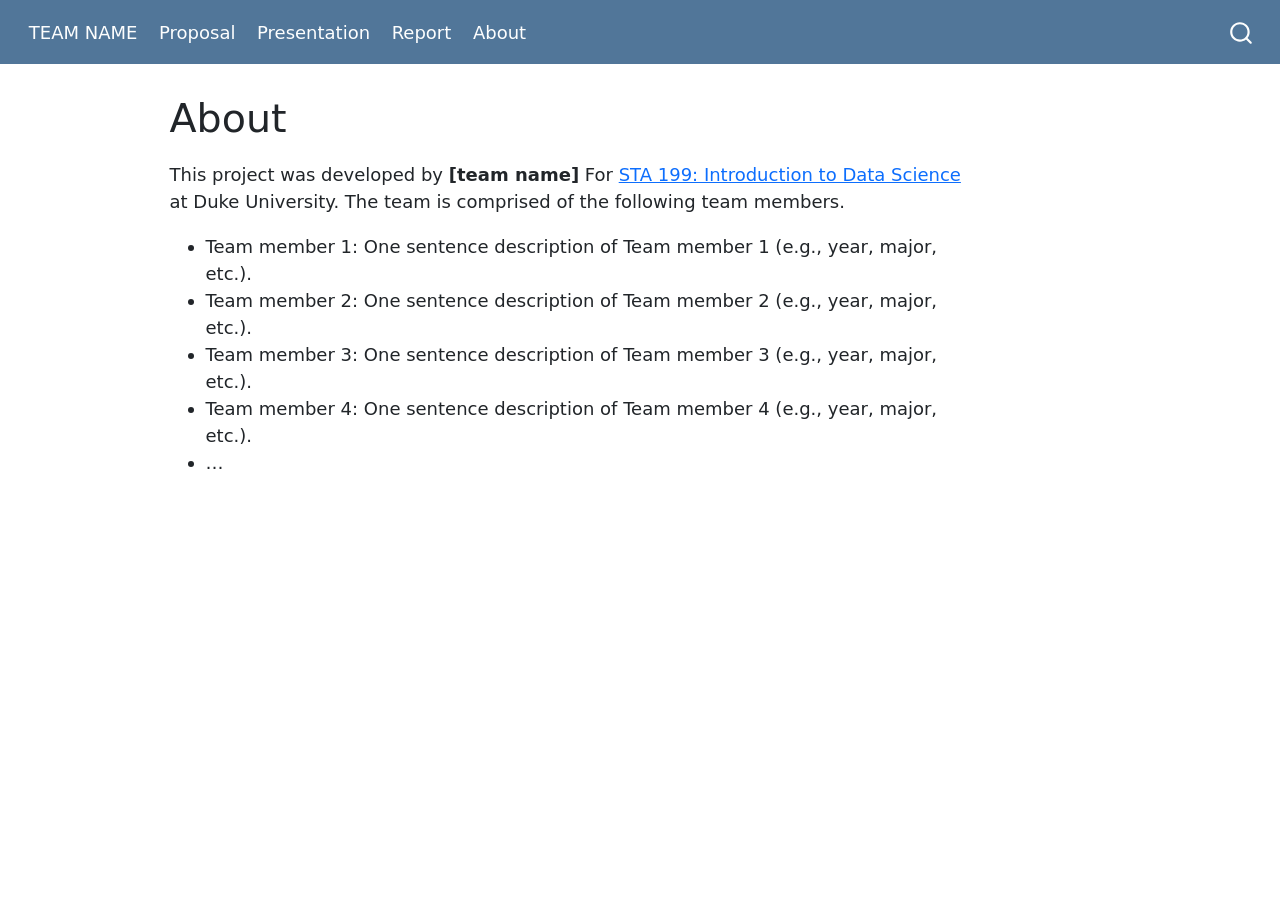
==== docs/about.html @ 8c603a75 "Initial commit" ====
<!DOCTYPE html>
<html xmlns="http://www.w3.org/1999/xhtml" lang="en" xml:lang="en"><head>

<meta charset="utf-8">
<meta name="generator" content="quarto-1.0.36">

<meta name="viewport" content="width=device-width, initial-scale=1.0, user-scalable=yes">


<title>About</title>
<style>
code{white-space: pre-wrap;}
span.smallcaps{font-variant: small-caps;}
span.underline{text-decoration: underline;}
div.column{display: inline-block; vertical-align: top; width: 50%;}
div.hanging-indent{margin-left: 1.5em; text-indent: -1.5em;}
ul.task-list{list-style: none;}
</style>


<script src="site_libs/quarto-nav/quarto-nav.js"></script>
<script src="site_libs/quarto-nav/headroom.min.js"></script>
<script src="site_libs/clipboard/clipboard.min.js"></script>
<script src="site_libs/quarto-search/autocomplete.umd.js"></script>
<script src="site_libs/quarto-search/fuse.min.js"></script>
<script src="site_libs/quarto-search/quarto-search.js"></script>
<meta name="quarto:offset" content="./">
<script src="site_libs/quarto-html/quarto.js"></script>
<script src="site_libs/quarto-html/popper.min.js"></script>
<script src="site_libs/quarto-html/tippy.umd.min.js"></script>
<script src="site_libs/quarto-html/anchor.min.js"></script>
<link href="site_libs/quarto-html/tippy.css" rel="stylesheet">
<link href="site_libs/quarto-html/quarto-syntax-highlighting.css" rel="stylesheet" id="quarto-text-highlighting-styles">
<script src="site_libs/bootstrap/bootstrap.min.js"></script>
<link href="site_libs/bootstrap/bootstrap-icons.css" rel="stylesheet">
<link href="site_libs/bootstrap/bootstrap.min.css" rel="stylesheet" id="quarto-bootstrap" data-mode="light">
<script id="quarto-search-options" type="application/json">{
  "location": "navbar",
  "copy-button": false,
  "collapse-after": 3,
  "panel-placement": "end",
  "type": "overlay",
  "limit": 20,
  "language": {
    "search-no-results-text": "No results",
    "search-matching-documents-text": "matching documents",
    "search-copy-link-title": "Copy link to search",
    "search-hide-matches-text": "Hide additional matches",
    "search-more-match-text": "more match in this document",
    "search-more-matches-text": "more matches in this document",
    "search-clear-button-title": "Clear",
    "search-detached-cancel-button-title": "Cancel",
    "search-submit-button-title": "Submit"
  }
}</script>


</head>

<body class="nav-fixed">

<div id="quarto-search-results"></div>
  <header id="quarto-header" class="headroom fixed-top">
    <nav class="navbar navbar-expand-lg navbar-dark ">
      <div class="navbar-container container-fluid">
          <button class="navbar-toggler" type="button" data-bs-toggle="collapse" data-bs-target="#navbarCollapse" aria-controls="navbarCollapse" aria-expanded="false" aria-label="Toggle navigation" onclick="if (window.quartoToggleHeadroom) { window.quartoToggleHeadroom(); }">
  <span class="navbar-toggler-icon"></span>
</button>
          <div class="collapse navbar-collapse" id="navbarCollapse">
            <ul class="navbar-nav navbar-nav-scroll me-auto">
  <li class="nav-item">
    <a class="nav-link" href="./index.html">TEAM NAME</a>
  </li>  
  <li class="nav-item">
    <a class="nav-link" href="./proposal.html">Proposal</a>
  </li>  
  <li class="nav-item">
    <a class="nav-link" href="./presentation.pdf">Presentation</a>
  </li>  
  <li class="nav-item">
    <a class="nav-link" href="./report.html">Report</a>
  </li>  
  <li class="nav-item">
    <a class="nav-link active" href="./about.html" aria-current="page">About</a>
  </li>  
</ul>
              <div id="quarto-search" class="" title="Search"></div>
          </div> <!-- /navcollapse -->
      </div> <!-- /container-fluid -->
    </nav>
</header>
<!-- content -->
<div id="quarto-content" class="quarto-container page-columns page-rows-contents page-layout-article page-navbar">
<!-- sidebar -->
<!-- margin-sidebar -->
    <div id="quarto-margin-sidebar" class="sidebar margin-sidebar">
        
    </div>
<!-- main -->
<main class="content" id="quarto-document-content">

<header id="title-block-header" class="quarto-title-block default">
<div class="quarto-title">
<h1 class="title">About</h1>
</div>



<div class="quarto-title-meta">

    
    
  </div>
  

</header>

<p>This project was developed by <strong>[team name]</strong> For <a href="https://sta199-s23-2.github.io/">STA 199: Introduction to Data Science</a> at Duke University. The team is comprised of the following team members.</p>
<ul>
<li>Team member 1: One sentence description of Team member 1 (e.g., year, major, etc.).</li>
<li>Team member 2: One sentence description of Team member 2 (e.g., year, major, etc.).</li>
<li>Team member 3: One sentence description of Team member 3 (e.g., year, major, etc.).</li>
<li>Team member 4: One sentence description of Team member 4 (e.g., year, major, etc.).</li>
<li>…</li>
</ul>



</main> <!-- /main -->
<script id="quarto-html-after-body" type="application/javascript">
window.document.addEventListener("DOMContentLoaded", function (event) {
  const toggleBodyColorMode = (bsSheetEl) => {
    const mode = bsSheetEl.getAttribute("data-mode");
    const bodyEl = window.document.querySelector("body");
    if (mode === "dark") {
      bodyEl.classList.add("quarto-dark");
      bodyEl.classList.remove("quarto-light");
    } else {
      bodyEl.classList.add("quarto-light");
      bodyEl.classList.remove("quarto-dark");
    }
  }
  const toggleBodyColorPrimary = () => {
    const bsSheetEl = window.document.querySelector("link#quarto-bootstrap");
    if (bsSheetEl) {
      toggleBodyColorMode(bsSheetEl);
    }
  }
  toggleBodyColorPrimary();  
  const icon = "";
  const anchorJS = new window.AnchorJS();
  anchorJS.options = {
    placement: 'right',
    icon: icon
  };
  anchorJS.add('.anchored');
  const clipboard = new window.ClipboardJS('.code-copy-button', {
    target: function(trigger) {
      return trigger.previousElementSibling;
    }
  });
  clipboard.on('success', function(e) {
    // button target
    const button = e.trigger;
    // don't keep focus
    button.blur();
    // flash "checked"
    button.classList.add('code-copy-button-checked');
    var currentTitle = button.getAttribute("title");
    button.setAttribute("title", "Copied!");
    setTimeout(function() {
      button.setAttribute("title", currentTitle);
      button.classList.remove('code-copy-button-checked');
    }, 1000);
    // clear code selection
    e.clearSelection();
  });
  function tippyHover(el, contentFn) {
    const config = {
      allowHTML: true,
      content: contentFn,
      maxWidth: 500,
      delay: 100,
      arrow: false,
      appendTo: function(el) {
          return el.parentElement;
      },
      interactive: true,
      interactiveBorder: 10,
      theme: 'quarto',
      placement: 'bottom-start'
    };
    window.tippy(el, config); 
  }
  const noterefs = window.document.querySelectorAll('a[role="doc-noteref"]');
  for (var i=0; i<noterefs.length; i++) {
    const ref = noterefs[i];
    tippyHover(ref, function() {
      let href = ref.getAttribute('href');
      try { href = new URL(href).hash; } catch {}
      const id = href.replace(/^#\/?/, "");
      const note = window.document.getElementById(id);
      return note.innerHTML;
    });
  }
  var bibliorefs = window.document.querySelectorAll('a[role="doc-biblioref"]');
  for (var i=0; i<bibliorefs.length; i++) {
    const ref = bibliorefs[i];
    const cites = ref.parentNode.getAttribute('data-cites').split(' ');
    tippyHover(ref, function() {
      var popup = window.document.createElement('div');
      cites.forEach(function(cite) {
        var citeDiv = window.document.createElement('div');
        citeDiv.classList.add('hanging-indent');
        citeDiv.classList.add('csl-entry');
        var biblioDiv = window.document.getElementById('ref-' + cite);
        if (biblioDiv) {
          citeDiv.innerHTML = biblioDiv.innerHTML;
        }
        popup.appendChild(citeDiv);
      });
      return popup.innerHTML;
    });
  }
});
</script>
</div> <!-- /content -->



</body></html>
---- docs/site_libs/quarto-html/tippy.css ----
.tippy-box[data-animation=fade][data-state=hidden]{opacity:0}[data-tippy-root]{max-width:calc(100vw - 10px)}.tippy-box{position:relative;background-color:#333;color:#fff;border-radius:4px;font-size:14px;line-height:1.4;white-space:normal;outline:0;transition-property:transform,visibility,opacity}.tippy-box[data-placement^=top]>.tippy-arrow{bottom:0}.tippy-box[data-placement^=top]>.tippy-arrow:before{bottom:-7px;left:0;border-width:8px 8px 0;border-top-color:initial;transform-origin:center top}.tippy-box[data-placement^=bottom]>.tippy-arrow{top:0}.tippy-box[data-placement^=bottom]>.tippy-arrow:before{top:-7px;left:0;border-width:0 8px 8px;border-bottom-color:initial;transform-origin:center bottom}.tippy-box[data-placement^=left]>.tippy-arrow{right:0}.tippy-box[data-placement^=left]>.tippy-arrow:before{border-width:8px 0 8px 8px;border-left-color:initial;right:-7px;transform-origin:center left}.tippy-box[data-placement^=right]>.tippy-arrow{left:0}.tippy-box[data-placement^=right]>.tippy-arrow:before{left:-7px;border-width:8px 8px 8px 0;border-right-color:initial;transform-origin:center right}.tippy-box[data-inertia][data-state=visible]{transition-timing-function:cubic-bezier(.54,1.5,.38,1.11)}.tippy-arrow{width:16px;height:16px;color:#333}.tippy-arrow:before{content:"";position:absolute;border-color:transparent;border-style:solid}.tippy-content{position:relative;padding:5px 9px;z-index:1}
---- docs/site_libs/quarto-html/quarto-syntax-highlighting.css ----
/* quarto syntax highlight colors */
:root {
  --quarto-hl-ot-color: #003B4F;
  --quarto-hl-at-color: #657422;
  --quarto-hl-ss-color: #20794D;
  --quarto-hl-an-color: #5E5E5E;
  --quarto-hl-fu-color: #4758AB;
  --quarto-hl-st-color: #20794D;
  --quarto-hl-cf-color: #003B4F;
  --quarto-hl-op-color: #5E5E5E;
  --quarto-hl-er-color: #AD0000;
  --quarto-hl-bn-color: #AD0000;
  --quarto-hl-al-color: #AD0000;
  --quarto-hl-va-color: #111111;
  --quarto-hl-bu-color: inherit;
  --quarto-hl-ex-color: inherit;
  --quarto-hl-pp-color: #AD0000;
  --quarto-hl-in-color: #5E5E5E;
  --quarto-hl-vs-color: #20794D;
  --quarto-hl-wa-color: #5E5E5E;
  --quarto-hl-do-color: #5E5E5E;
  --quarto-hl-im-color: #00769E;
  --quarto-hl-ch-color: #20794D;
  --quarto-hl-dt-color: #AD0000;
  --quarto-hl-fl-color: #AD0000;
  --quarto-hl-co-color: #5E5E5E;
  --quarto-hl-cv-color: #5E5E5E;
  --quarto-hl-cn-color: #8f5902;
  --quarto-hl-sc-color: #5E5E5E;
  --quarto-hl-dv-color: #AD0000;
  --quarto-hl-kw-color: #003B4F;
}

/* other quarto variables */
:root {
  --quarto-font-monospace: SFMono-Regular, Menlo, Monaco, Consolas, "Liberation Mono", "Courier New", monospace;
}

pre > code.sourceCode > span {
  color: #003B4F;
}

code span {
  color: #003B4F;
}

code.sourceCode > span {
  color: #003B4F;
}

div.sourceCode,
div.sourceCode pre.sourceCode {
  color: #003B4F;
}

code span.ot {
  color: #003B4F;
}

code span.at {
  color: #657422;
}

code span.ss {
  color: #20794D;
}

code span.an {
  color: #5E5E5E;
}

code span.fu {
  color: #4758AB;
}

code span.st {
  color: #20794D;
}

code span.cf {
  color: #003B4F;
}

code span.op {
  color: #5E5E5E;
}

code span.er {
  color: #AD0000;
}

code span.bn {
  color: #AD0000;
}

code span.al {
  color: #AD0000;
}

code span.va {
  color: #111111;
}

code span.pp {
  color: #AD0000;
}

code span.in {
  color: #5E5E5E;
}

code span.vs {
  color: #20794D;
}

code span.wa {
  color: #5E5E5E;
  font-style: italic;
}

code span.do {
  color: #5E5E5E;
  font-style: italic;
}

code span.im {
  color: #00769E;
}

code span.ch {
  color: #20794D;
}

code span.dt {
  color: #AD0000;
}

code span.fl {
  color: #AD0000;
}

code span.co {
  color: #5E5E5E;
}

code span.cv {
  color: #5E5E5E;
  font-style: italic;
}

code span.cn {
  color: #8f5902;
}

code span.sc {
  color: #5E5E5E;
}

code span.dv {
  color: #AD0000;
}

code span.kw {
  color: #003B4F;
}

.prevent-inlining {
  content: "</";
}

/*# sourceMappingURL=debc5d5d77c3f9108843748ff7464032.css.map */
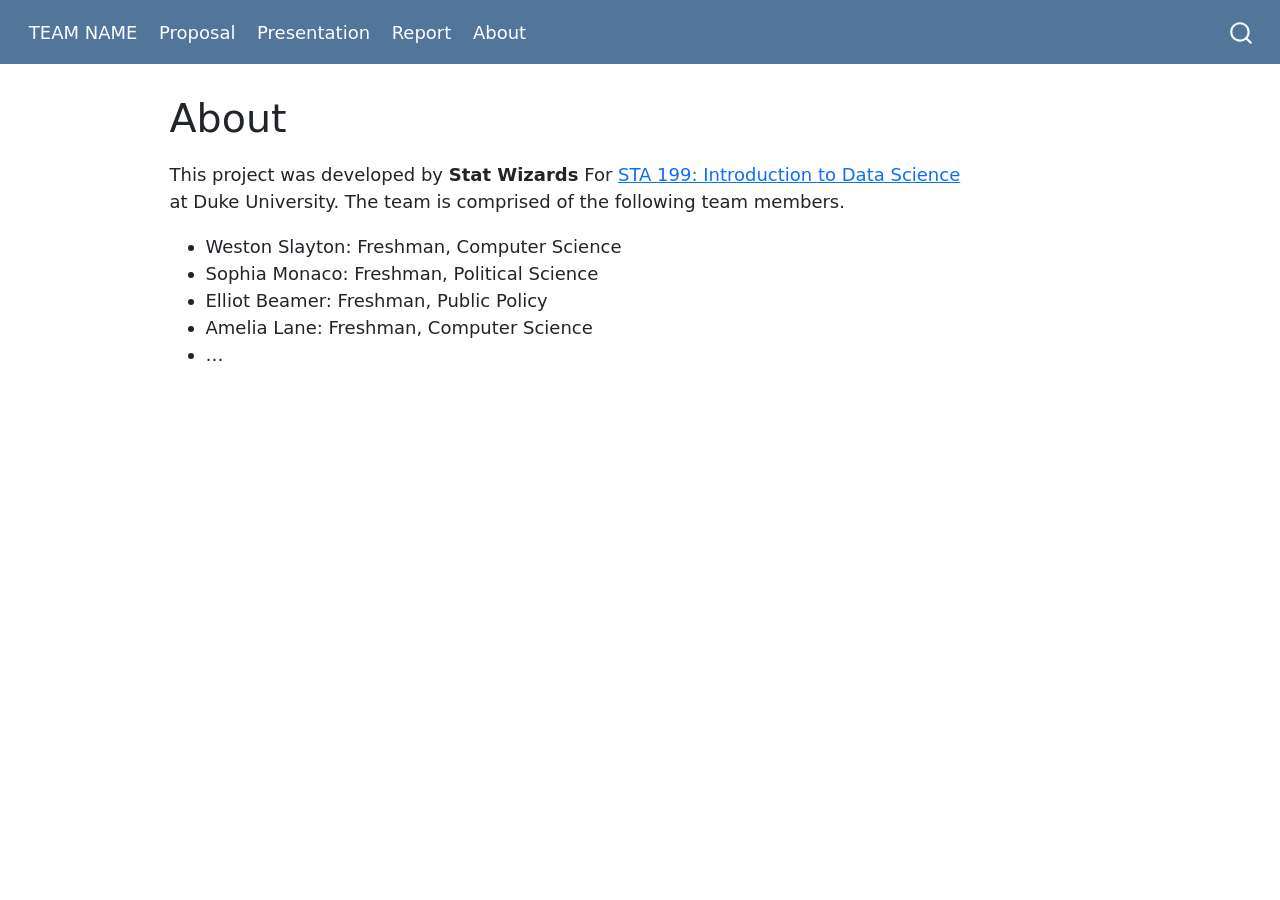
==== commit 56fcccf8: "small edits" ====
--- a/docs/about.html
+++ b/docs/about.html
@@ -2,7 +2,7 @@
 <html xmlns="http://www.w3.org/1999/xhtml" lang="en" xml:lang="en"><head>
 
 <meta charset="utf-8">
-<meta name="generator" content="quarto-1.0.36">
+<meta name="generator" content="quarto-1.1.251">
 
 <meta name="viewport" content="width=device-width, initial-scale=1.0, user-scalable=yes">
 
@@ -11,10 +11,15 @@
 <style>
 code{white-space: pre-wrap;}
 span.smallcaps{font-variant: small-caps;}
-span.underline{text-decoration: underline;}
-div.column{display: inline-block; vertical-align: top; width: 50%;}
+div.columns{display: flex; gap: min(4vw, 1.5em);}
+div.column{flex: auto; overflow-x: auto;}
 div.hanging-indent{margin-left: 1.5em; text-indent: -1.5em;}
 ul.task-list{list-style: none;}
+ul.task-list li input[type="checkbox"] {
+  width: 0.8em;
+  margin: 0 0.8em 0.2em -1.6em;
+  vertical-align: middle;
+}
 </style>
 
 
@@ -115,12 +120,12 @@
 
 </header>
 
-<p>This project was developed by <strong>[team name]</strong> For <a href="https://sta199-s23-2.github.io/">STA 199: Introduction to Data Science</a> at Duke University. The team is comprised of the following team members.</p>
+<p>This project was developed by <strong>Stat Wizards</strong> For <a href="https://sta199-s23-2.github.io/">STA 199: Introduction to Data Science</a> at Duke University. The team is comprised of the following team members.</p>
 <ul>
-<li>Team member 1: One sentence description of Team member 1 (e.g., year, major, etc.).</li>
-<li>Team member 2: One sentence description of Team member 2 (e.g., year, major, etc.).</li>
-<li>Team member 3: One sentence description of Team member 3 (e.g., year, major, etc.).</li>
-<li>Team member 4: One sentence description of Team member 4 (e.g., year, major, etc.).</li>
+<li>Weston Slayton: Freshman, Computer Science</li>
+<li>Sophia Monaco: Freshman, Political Science</li>
+<li>Elliot Beamer: Freshman, Public Policy</li>
+<li>Amelia Lane: Freshman, Computer Science</li>
 <li>…</li>
 </ul>
 
@@ -196,7 +201,8 @@
   for (var i=0; i<noterefs.length; i++) {
     const ref = noterefs[i];
     tippyHover(ref, function() {
-      let href = ref.getAttribute('href');
+      // use id or data attribute instead here
+      let href = ref.getAttribute('data-footnote-href') || ref.getAttribute('href');
       try { href = new URL(href).hash; } catch {}
       const id = href.replace(/^#\/?/, "");
       const note = window.document.getElementById(id);
